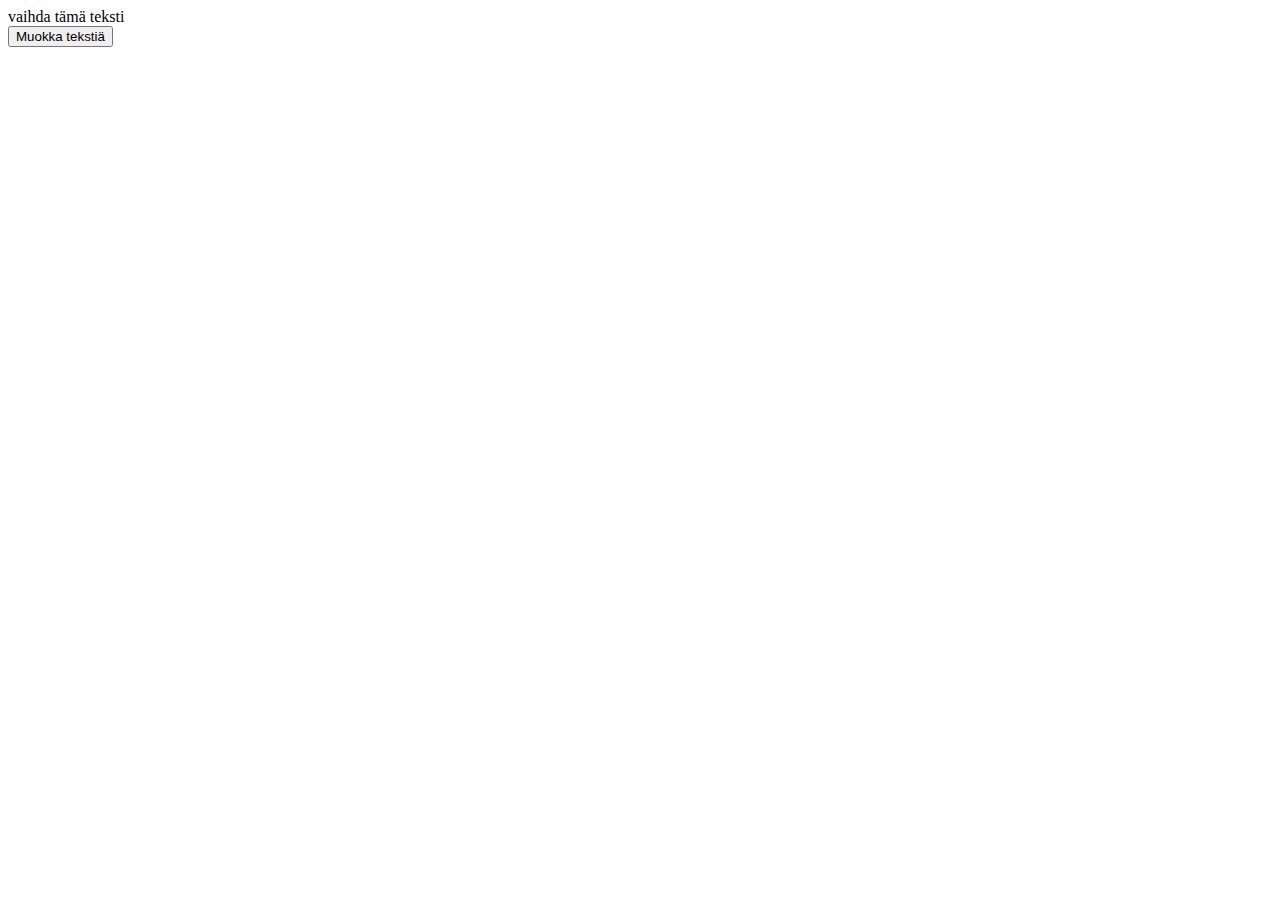
==== js-perusteet/osa-4/DOM-1/index.html @ d9cd151a "dom 1 lisätty" ====
<!DOCTYPE html>
<html lang="en">
  <head>
    <meta charset="UTF-8" />
    <meta name="viewport" content="width=device-width, initial-scale=1.0" />
    <title>DOM 1</title>
  </head>
  <body>
    <div id="content">vaihda tämä teksti</div>
    <button onclick="">Muokka tekstiä</button>
    <script src="./script.js"></script>
  </body>
</html>
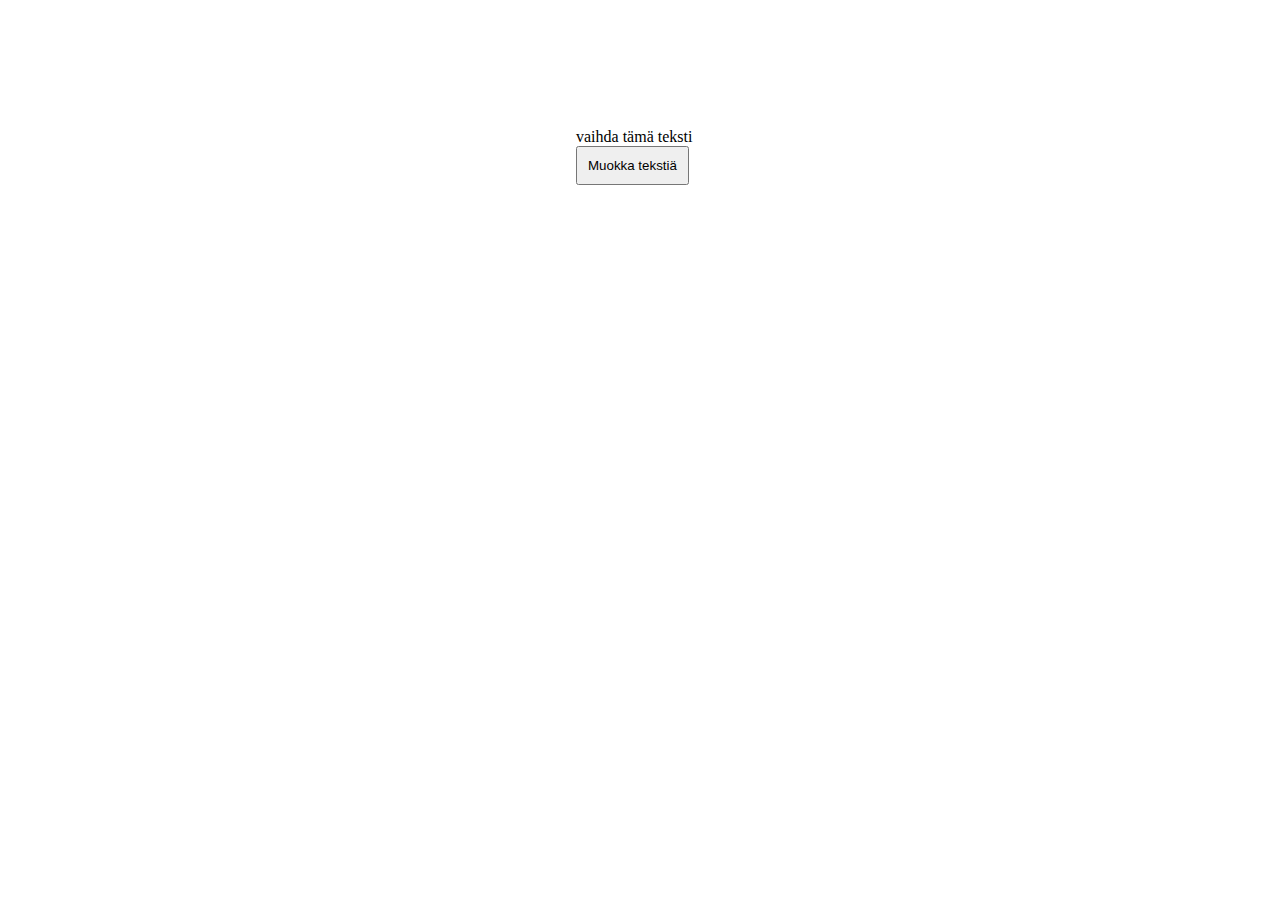
==== commit 401bd2bc: "lisätty stailaus dom1 harjoitteeseen" ====
--- a/js-perusteet/osa-4/DOM-1/index.html
+++ b/js-perusteet/osa-4/DOM-1/index.html
@@ -4,10 +4,11 @@
     <meta charset="UTF-8" />
     <meta name="viewport" content="width=device-width, initial-scale=1.0" />
     <title>DOM 1</title>
+    <link rel="stylesheet" href="layout.css" />
   </head>
   <body>
     <div id="content">vaihda tämä teksti</div>
-    <button onclick="">Muokka tekstiä</button>
+    <button onclick="changeText()">Muokka tekstiä</button>
     <script src="./script.js"></script>
   </body>
 </html>
--- a/js-perusteet/osa-4/DOM-1/layout.css
+++ b/js-perusteet/osa-4/DOM-1/layout.css
@@ -0,0 +1,22 @@
+* {
+  margin: 0;
+  padding: 0;
+  box-sizing: border-box;
+}
+
+body {
+  width: 100%;
+}
+div {
+  margin-top: 10%;
+  margin-left: 45%;
+}
+
+button {
+  margin-left: 45%;
+  padding: 10px;
+}
+
+button:hover {
+  background-color: seagreen;
+}
